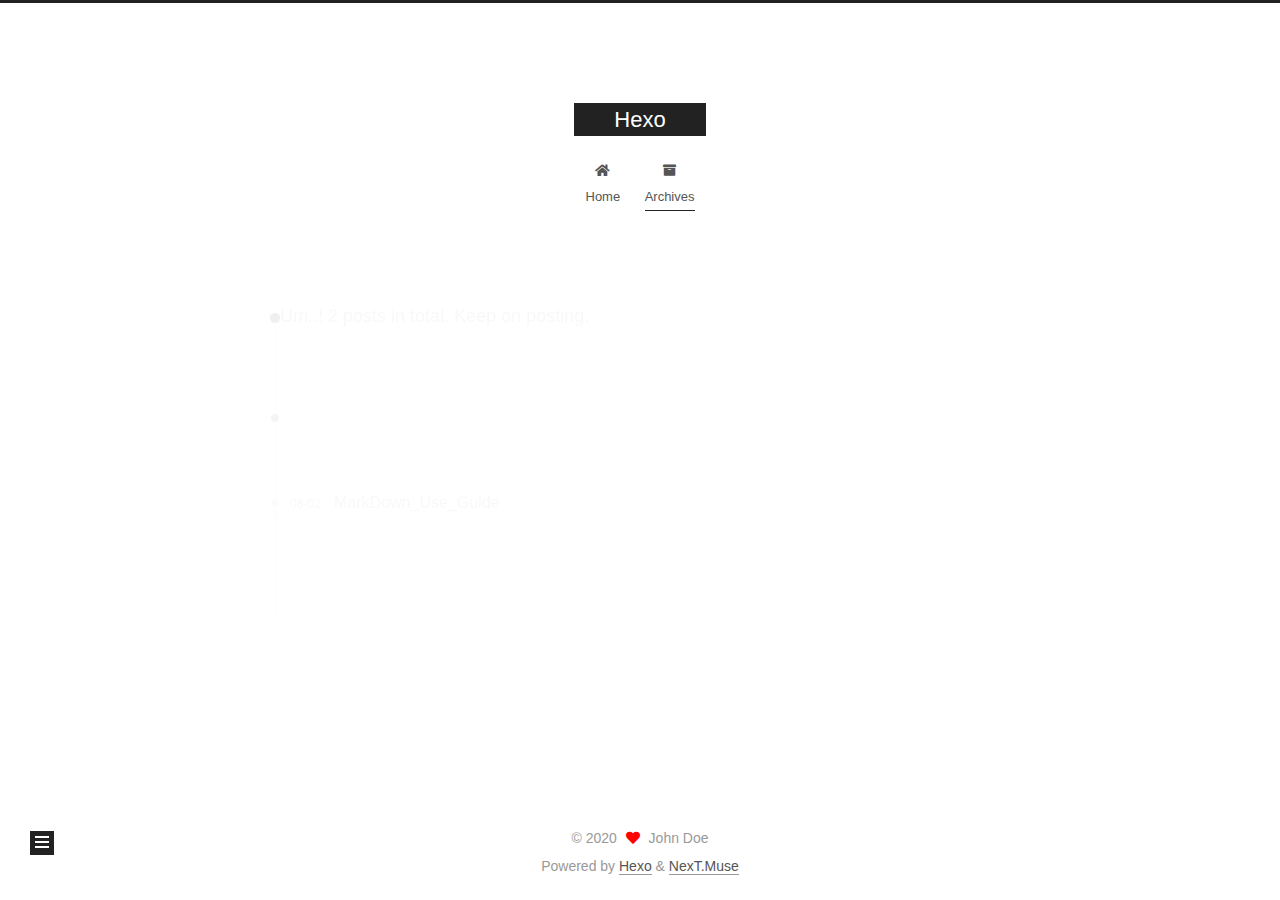
==== archives/index.html @ ac377f51 "Site updated: 2020-08-02 17:16:58" ====
<!DOCTYPE html>
<html lang="en">
<head>
  <meta charset="UTF-8">
<meta name="viewport" content="width=device-width, initial-scale=1, maximum-scale=2">
<meta name="theme-color" content="#222">
<meta name="generator" content="Hexo 4.2.1">
  <link rel="apple-touch-icon" sizes="180x180" href="/images/apple-touch-icon-next.png">
  <link rel="icon" type="image/png" sizes="32x32" href="/images/favicon-32x32-next.png">
  <link rel="icon" type="image/png" sizes="16x16" href="/images/favicon-16x16-next.png">
  <link rel="mask-icon" href="/images/logo.svg" color="#222">

<link rel="stylesheet" href="/css/main.css">


<link rel="stylesheet" href="/lib/font-awesome/css/all.min.css">

<script id="hexo-configurations">
    var NexT = window.NexT || {};
    var CONFIG = {"hostname":"yoursite.com","root":"/","scheme":"Muse","version":"7.8.0","exturl":false,"sidebar":{"position":"left","display":"post","padding":18,"offset":12,"onmobile":false},"copycode":{"enable":false,"show_result":false,"style":null},"back2top":{"enable":true,"sidebar":false,"scrollpercent":false},"bookmark":{"enable":false,"color":"#222","save":"auto"},"fancybox":false,"mediumzoom":false,"lazyload":false,"pangu":false,"comments":{"style":"tabs","active":null,"storage":true,"lazyload":false,"nav":null},"algolia":{"hits":{"per_page":10},"labels":{"input_placeholder":"Search for Posts","hits_empty":"We didn't find any results for the search: ${query}","hits_stats":"${hits} results found in ${time} ms"}},"localsearch":{"enable":false,"trigger":"auto","top_n_per_article":1,"unescape":false,"preload":false},"motion":{"enable":true,"async":false,"transition":{"post_block":"fadeIn","post_header":"slideDownIn","post_body":"slideDownIn","coll_header":"slideLeftIn","sidebar":"slideUpIn"}}};
  </script>

  <meta property="og:type" content="website">
<meta property="og:title" content="Hexo">
<meta property="og:url" content="http://yoursite.com/archives/index.html">
<meta property="og:site_name" content="Hexo">
<meta property="og:locale" content="en_US">
<meta property="article:author" content="John Doe">
<meta name="twitter:card" content="summary">

<link rel="canonical" href="http://yoursite.com/archives/">


<script id="page-configurations">
  // https://hexo.io/docs/variables.html
  CONFIG.page = {
    sidebar: "",
    isHome : false,
    isPost : false,
    lang   : 'en'
  };
</script>

  <title>Archive | Hexo</title>
  






  <noscript>
  <style>
  .use-motion .brand,
  .use-motion .menu-item,
  .sidebar-inner,
  .use-motion .post-block,
  .use-motion .pagination,
  .use-motion .comments,
  .use-motion .post-header,
  .use-motion .post-body,
  .use-motion .collection-header { opacity: initial; }

  .use-motion .site-title,
  .use-motion .site-subtitle {
    opacity: initial;
    top: initial;
  }

  .use-motion .logo-line-before i { left: initial; }
  .use-motion .logo-line-after i { right: initial; }
  </style>
</noscript>

</head>

<body itemscope itemtype="http://schema.org/WebPage">
  <div class="container use-motion">
    <div class="headband"></div>

    <header class="header" itemscope itemtype="http://schema.org/WPHeader">
      <div class="header-inner"><div class="site-brand-container">
  <div class="site-nav-toggle">
    <div class="toggle" aria-label="Toggle navigation bar">
      <span class="toggle-line toggle-line-first"></span>
      <span class="toggle-line toggle-line-middle"></span>
      <span class="toggle-line toggle-line-last"></span>
    </div>
  </div>

  <div class="site-meta">

    <a href="/" class="brand" rel="start">
      <span class="logo-line-before"><i></i></span>
      <h1 class="site-title">Hexo</h1>
      <span class="logo-line-after"><i></i></span>
    </a>
  </div>

  <div class="site-nav-right">
    <div class="toggle popup-trigger">
    </div>
  </div>
</div>




<nav class="site-nav">
  <ul id="menu" class="main-menu menu">
        <li class="menu-item menu-item-home">

    <a href="/" rel="section"><i class="fa fa-home fa-fw"></i>Home</a>

  </li>
        <li class="menu-item menu-item-archives">

    <a href="/archives/" rel="section"><i class="fa fa-archive fa-fw"></i>Archives</a>

  </li>
  </ul>
</nav>




</div>
    </header>

    
  <div class="back-to-top">
    <i class="fa fa-arrow-up"></i>
    <span>0%</span>
  </div>


    <main class="main">
      <div class="main-inner">
        <div class="content-wrap">
          

          <div class="content archive">
            

  
  
  
  <div class="post-block">
    <div class="posts-collapse">
      <div class="collection-title">
        <span class="collection-header">Um..! 2 posts in total. Keep on posting.</span>
      </div>

      
    <div class="collection-year">
      <span class="collection-header">2020</span>
    </div>

  <article itemscope itemtype="http://schema.org/Article">
    <header class="post-header">

      <div class="post-meta">
        <time itemprop="dateCreated"
              datetime="2020-08-02T16:15:28+08:00"
              content="2020-08-02">
          08-02
        </time>
      </div>

      <div class="post-title">
          <a class="post-title-link" href="/2020/08/02/MarkDown-Use-Guide/" itemprop="url">
            <span itemprop="name">MarkDown_Use_Guide</span>
          </a>
      </div>

    </header>
  </article>

  <article itemscope itemtype="http://schema.org/Article">
    <header class="post-header">

      <div class="post-meta">
        <time itemprop="dateCreated"
              datetime="2020-07-15T20:16:47+08:00"
              content="2020-07-15">
          07-15
        </time>
      </div>

      <div class="post-title">
          <a class="post-title-link" href="/2020/07/15/hello-world/" itemprop="url">
            <span itemprop="name">Hello World</span>
          </a>
      </div>

    </header>
  </article>


    </div>
  </div>
  
  
  

  



          </div>
          

<script>
  window.addEventListener('tabs:register', () => {
    let { activeClass } = CONFIG.comments;
    if (CONFIG.comments.storage) {
      activeClass = localStorage.getItem('comments_active') || activeClass;
    }
    if (activeClass) {
      let activeTab = document.querySelector(`a[href="#comment-${activeClass}"]`);
      if (activeTab) {
        activeTab.click();
      }
    }
  });
  if (CONFIG.comments.storage) {
    window.addEventListener('tabs:click', event => {
      if (!event.target.matches('.tabs-comment .tab-content .tab-pane')) return;
      let commentClass = event.target.classList[1];
      localStorage.setItem('comments_active', commentClass);
    });
  }
</script>

        </div>
          
  
  <div class="toggle sidebar-toggle">
    <span class="toggle-line toggle-line-first"></span>
    <span class="toggle-line toggle-line-middle"></span>
    <span class="toggle-line toggle-line-last"></span>
  </div>

  <aside class="sidebar">
    <div class="sidebar-inner">

      <ul class="sidebar-nav motion-element">
        <li class="sidebar-nav-toc">
          Table of Contents
        </li>
        <li class="sidebar-nav-overview">
          Overview
        </li>
      </ul>

      <!--noindex-->
      <div class="post-toc-wrap sidebar-panel">
      </div>
      <!--/noindex-->

      <div class="site-overview-wrap sidebar-panel">
        <div class="site-author motion-element" itemprop="author" itemscope itemtype="http://schema.org/Person">
  <p class="site-author-name" itemprop="name">John Doe</p>
  <div class="site-description" itemprop="description"></div>
</div>
<div class="site-state-wrap motion-element">
  <nav class="site-state">
      <div class="site-state-item site-state-posts">
          <a href="/archives/">
        
          <span class="site-state-item-count">2</span>
          <span class="site-state-item-name">posts</span>
        </a>
      </div>
  </nav>
</div>



      </div>

    </div>
  </aside>
  <div id="sidebar-dimmer"></div>


      </div>
    </main>

    <footer class="footer">
      <div class="footer-inner">
        

        

<div class="copyright">
  
  &copy; 
  <span itemprop="copyrightYear">2020</span>
  <span class="with-love">
    <i class="fa fa-heart"></i>
  </span>
  <span class="author" itemprop="copyrightHolder">John Doe</span>
</div>
  <div class="powered-by">Powered by <a href="https://hexo.io/" class="theme-link" rel="noopener" target="_blank">Hexo</a> & <a href="https://muse.theme-next.org/" class="theme-link" rel="noopener" target="_blank">NexT.Muse</a>
  </div>

        








      </div>
    </footer>
  </div>

  
  <script src="/lib/anime.min.js"></script>
  <script src="/lib/velocity/velocity.min.js"></script>
  <script src="/lib/velocity/velocity.ui.min.js"></script>

<script src="/js/utils.js"></script>

<script src="/js/motion.js"></script>


<script src="/js/schemes/muse.js"></script>


<script src="/js/next-boot.js"></script>




  















  

  

</body>
</html>
---- css/main.css ----
:root {
  --body-bg-color: #fff;
  --content-bg-color: #fff;
  --card-bg-color: #f5f5f5;
  --text-color: #555;
  --blockquote-color: #666;
  --link-color: #555;
  --link-hover-color: #222;
  --brand-color: #fff;
  --brand-hover-color: #fff;
  --table-row-odd-bg-color: #f9f9f9;
  --table-row-hover-bg-color: #f5f5f5;
  --menu-item-bg-color: #f5f5f5;
  --btn-default-bg: #222;
  --btn-default-color: #fff;
  --btn-default-border-color: #222;
  --btn-default-hover-bg: #fff;
  --btn-default-hover-color: #222;
  --btn-default-hover-border-color: #222;
}
html {
  line-height: 1.15; /* 1 */
  -webkit-text-size-adjust: 100%; /* 2 */
}
body {
  margin: 0;
}
main {
  display: block;
}
h1 {
  font-size: 2em;
  margin: 0.67em 0;
}
hr {
  box-sizing: content-box; /* 1 */
  height: 0; /* 1 */
  overflow: visible; /* 2 */
}
pre {
  font-family: monospace, monospace; /* 1 */
  font-size: 1em; /* 2 */
}
a {
  background: transparent;
}
abbr[title] {
  border-bottom: none; /* 1 */
  text-decoration: underline; /* 2 */
  text-decoration: underline dotted; /* 2 */
}
b,
strong {
  font-weight: bolder;
}
code,
kbd,
samp {
  font-family: monospace, monospace; /* 1 */
  font-size: 1em; /* 2 */
}
small {
  font-size: 80%;
}
sub,
sup {
  font-size: 75%;
  line-height: 0;
  position: relative;
  vertical-align: baseline;
}
sub {
  bottom: -0.25em;
}
sup {
  top: -0.5em;
}
img {
  border-style: none;
}
button,
input,
optgroup,
select,
textarea {
  font-family: inherit; /* 1 */
  font-size: 100%; /* 1 */
  line-height: 1.15; /* 1 */
  margin: 0; /* 2 */
}
button,
input {
/* 1 */
  overflow: visible;
}
button,
select {
/* 1 */
  text-transform: none;
}
button,
[type='button'],
[type='reset'],
[type='submit'] {
  -webkit-appearance: button;
}
button::-moz-focus-inner,
[type='button']::-moz-focus-inner,
[type='reset']::-moz-focus-inner,
[type='submit']::-moz-focus-inner {
  border-style: none;
  padding: 0;
}
button:-moz-focusring,
[type='button']:-moz-focusring,
[type='reset']:-moz-focusring,
[type='submit']:-moz-focusring {
  outline: 1px dotted ButtonText;
}
fieldset {
  padding: 0.35em 0.75em 0.625em;
}
legend {
  box-sizing: border-box; /* 1 */
  color: inherit; /* 2 */
  display: table; /* 1 */
  max-width: 100%; /* 1 */
  padding: 0; /* 3 */
  white-space: normal; /* 1 */
}
progress {
  vertical-align: baseline;
}
textarea {
  overflow: auto;
}
[type='checkbox'],
[type='radio'] {
  box-sizing: border-box; /* 1 */
  padding: 0; /* 2 */
}
[type='number']::-webkit-inner-spin-button,
[type='number']::-webkit-outer-spin-button {
  height: auto;
}
[type='search'] {
  outline-offset: -2px; /* 2 */
  -webkit-appearance: textfield; /* 1 */
}
[type='search']::-webkit-search-decoration {
  -webkit-appearance: none;
}
::-webkit-file-upload-button {
  font: inherit; /* 2 */
  -webkit-appearance: button; /* 1 */
}
details {
  display: block;
}
summary {
  display: list-item;
}
template {
  display: none;
}
[hidden] {
  display: none;
}
::selection {
  background: #262a30;
  color: #eee;
}
html,
body {
  height: 100%;
}
body {
  background: var(--body-bg-color);
  color: var(--text-color);
  font-family: 'Lato', "PingFang SC", "Microsoft YaHei", sans-serif;
  font-size: 1em;
  line-height: 2;
}
@media (max-width: 991px) {
  body {
    padding-left: 0 !important;
    padding-right: 0 !important;
  }
}
h1,
h2,
h3,
h4,
h5,
h6 {
  font-family: 'Lato', "PingFang SC", "Microsoft YaHei", sans-serif;
  font-weight: bold;
  line-height: 1.5;
  margin: 20px 0 15px;
}
h1 {
  font-size: 1.5em;
}
h2 {
  font-size: 1.375em;
}
h3 {
  font-size: 1.25em;
}
h4 {
  font-size: 1.125em;
}
h5 {
  font-size: 1em;
}
h6 {
  font-size: 0.875em;
}
p {
  margin: 0 0 20px 0;
}
a,
span.exturl {
  border-bottom: 1px solid #999;
  color: var(--link-color);
  outline: 0;
  text-decoration: none;
  overflow-wrap: break-word;
  word-wrap: break-word;
  cursor: pointer;
}
a:hover,
span.exturl:hover {
  border-bottom-color: var(--link-hover-color);
  color: var(--link-hover-color);
}
iframe,
img,
video {
  display: block;
  margin-left: auto;
  margin-right: auto;
  max-width: 100%;
}
hr {
  background-image: repeating-linear-gradient(-45deg, #ddd, #ddd 4px, transparent 4px, transparent 8px);
  border: 0;
  height: 3px;
  margin: 40px 0;
}
blockquote {
  border-left: 4px solid #ddd;
  color: var(--blockquote-color);
  margin: 0;
  padding: 0 15px;
}
blockquote cite::before {
  content: '-';
  padding: 0 5px;
}
dt {
  font-weight: bold;
}
dd {
  margin: 0;
  padding: 0;
}
kbd {
  background-color: #f5f5f5;
  background-image: linear-gradient(#eee, #fff, #eee);
  border: 1px solid #ccc;
  border-radius: 0.2em;
  box-shadow: 0.1em 0.1em 0.2em rgba(0,0,0,0.1);
  color: #555;
  font-family: inherit;
  padding: 0.1em 0.3em;
  white-space: nowrap;
}
.table-container {
  overflow: auto;
}
table {
  border-collapse: collapse;
  border-spacing: 0;
  font-size: 0.875em;
  margin: 0 0 20px 0;
  width: 100%;
}
tbody tr:nth-of-type(odd) {
  background: var(--table-row-odd-bg-color);
}
tbody tr:hover {
  background: var(--table-row-hover-bg-color);
}
caption,
th,
td {
  font-weight: normal;
  padding: 8px;
  vertical-align: middle;
}
th,
td {
  border: 1px solid #ddd;
  border-bottom: 3px solid #ddd;
}
th {
  font-weight: 700;
  padding-bottom: 10px;
}
td {
  border-bottom-width: 1px;
}
.btn {
  background: var(--btn-default-bg);
  border: 2px solid var(--btn-default-border-color);
  border-radius: 0;
  color: var(--btn-default-color);
  display: inline-block;
  font-size: 0.875em;
  line-height: 2;
  padding: 0 20px;
  text-decoration: none;
  transition-property: background-color;
  transition-delay: 0s;
  transition-duration: 0.2s;
  transition-timing-function: ease-in-out;
}
.btn:hover {
  background: var(--btn-default-hover-bg);
  border-color: var(--btn-default-hover-border-color);
  color: var(--btn-default-hover-color);
}
.btn + .btn {
  margin: 0 0 8px 8px;
}
.btn .fa-fw {
  text-align: left;
  width: 1.285714285714286em;
}
.toggle {
  line-height: 0;
}
.toggle .toggle-line {
  background: #fff;
  display: inline-block;
  height: 2px;
  left: 0;
  position: relative;
  top: 0;
  transition: all 0.4s;
  vertical-align: top;
  width: 100%;
}
.toggle .toggle-line:not(:first-child) {
  margin-top: 3px;
}
.toggle.toggle-arrow .toggle-line-first {
  left: 50%;
  top: 2px;
  transform: rotate(45deg);
  width: 50%;
}
.toggle.toggle-arrow .toggle-line-middle {
  left: 2px;
  width: 90%;
}
.toggle.toggle-arrow .toggle-line-last {
  left: 50%;
  top: -2px;
  transform: rotate(-45deg);
  width: 50%;
}
.toggle.toggle-close .toggle-line-first {
  transform: rotate(-45deg);
  top: 5px;
}
.toggle.toggle-close .toggle-line-middle {
  opacity: 0;
}
.toggle.toggle-close .toggle-line-last {
  transform: rotate(45deg);
  top: -5px;
}
.highlight,
pre {
  background: #f7f7f7;
  color: #4d4d4c;
  line-height: 1.6;
  margin: 0 auto 20px;
}
pre,
code {
  font-family: consolas, Menlo, monospace, "PingFang SC", "Microsoft YaHei";
}
code {
  background: #eee;
  border-radius: 3px;
  color: #555;
  padding: 2px 4px;
  overflow-wrap: break-word;
  word-wrap: break-word;
}
.highlight *::selection {
  background: #d6d6d6;
}
.highlight pre {
  border: 0;
  margin: 0;
  padding: 10px 0;
}
.highlight table {
  border: 0;
  margin: 0;
  width: auto;
}
.highlight td {
  border: 0;
  padding: 0;
}
.highlight figcaption {
  background: #eff2f3;
  color: #4d4d4c;
  display: flex;
  font-size: 0.875em;
  justify-content: space-between;
  line-height: 1.2;
  padding: 0.5em;
}
.highlight figcaption a {
  color: #4d4d4c;
}
.highlight figcaption a:hover {
  border-bottom-color: #4d4d4c;
}
.highlight .gutter {
  -moz-user-select: none;
  -ms-user-select: none;
  -webkit-user-select: none;
  user-select: none;
}
.highlight .gutter pre {
  background: #eff2f3;
  color: #869194;
  padding-left: 10px;
  padding-right: 10px;
  text-align: right;
}
.highlight .code pre {
  background: #f7f7f7;
  padding-left: 10px;
  width: 100%;
}
.gist table {
  width: auto;
}
.gist table td {
  border: 0;
}
pre {
  overflow: auto;
  padding: 10px;
}
pre code {
  background: none;
  color: #4d4d4c;
  font-size: 0.875em;
  padding: 0;
  text-shadow: none;
}
pre .deletion {
  background: #fdd;
}
pre .addition {
  background: #dfd;
}
pre .meta {
  color: #eab700;
  -moz-user-select: none;
  -ms-user-select: none;
  -webkit-user-select: none;
  user-select: none;
}
pre .comment {
  color: #8e908c;
}
pre .variable,
pre .attribute,
pre .tag,
pre .name,
pre .regexp,
pre .ruby .constant,
pre .xml .tag .title,
pre .xml .pi,
pre .xml .doctype,
pre .html .doctype,
pre .css .id,
pre .css .class,
pre .css .pseudo {
  color: #c82829;
}
pre .number,
pre .preprocessor,
pre .built_in,
pre .builtin-name,
pre .literal,
pre .params,
pre .constant,
pre .command {
  color: #f5871f;
}
pre .ruby .class .title,
pre .css .rules .attribute,
pre .string,
pre .symbol,
pre .value,
pre .inheritance,
pre .header,
pre .ruby .symbol,
pre .xml .cdata,
pre .special,
pre .formula {
  color: #718c00;
}
pre .title,
pre .css .hexcolor {
  color: #3e999f;
}
pre .function,
pre .python .decorator,
pre .python .title,
pre .ruby .function .title,
pre .ruby .title .keyword,
pre .perl .sub,
pre .javascript .title,
pre .coffeescript .title {
  color: #4271ae;
}
pre .keyword,
pre .javascript .function {
  color: #8959a8;
}
.blockquote-center {
  border-left: none;
  margin: 40px 0;
  padding: 0;
  position: relative;
  text-align: center;
}
.blockquote-center .fa {
  display: block;
  opacity: 0.6;
  position: absolute;
  width: 100%;
}
.blockquote-center .fa-quote-left {
  border-top: 1px solid #ccc;
  text-align: left;
  top: -20px;
}
.blockquote-center .fa-quote-right {
  border-bottom: 1px solid #ccc;
  text-align: right;
  bottom: -20px;
}
.blockquote-center p,
.blockquote-center div {
  text-align: center;
}
.post-body .group-picture img {
  margin: 0 auto;
  padding: 0 3px;
}
.group-picture-row {
  margin-bottom: 6px;
  overflow: hidden;
}
.group-picture-column {
  float: left;
  margin-bottom: 10px;
}
.post-body .label {
  color: #555;
  display: inline;
  padding: 0 2px;
}
.post-body .label.default {
  background: #f0f0f0;
}
.post-body .label.primary {
  background: #efe6f7;
}
.post-body .label.info {
  background: #e5f2f8;
}
.post-body .label.success {
  background: #e7f4e9;
}
.post-body .label.warning {
  background: #fcf6e1;
}
.post-body .label.danger {
  background: #fae8eb;
}
.post-body .tabs {
  margin-bottom: 20px;
}
.post-body .tabs,
.tabs-comment {
  display: block;
  padding-top: 10px;
  position: relative;
}
.post-body .tabs ul.nav-tabs,
.tabs-comment ul.nav-tabs {
  display: flex;
  flex-wrap: wrap;
  margin: 0;
  margin-bottom: -1px;
  padding: 0;
}
@media (max-width: 413px) {
  .post-body .tabs ul.nav-tabs,
  .tabs-comment ul.nav-tabs {
    display: block;
    margin-bottom: 5px;
  }
}
.post-body .tabs ul.nav-tabs li.tab,
.tabs-comment ul.nav-tabs li.tab {
  border-bottom: 1px solid #ddd;
  border-left: 1px solid transparent;
  border-right: 1px solid transparent;
  border-top: 3px solid transparent;
  flex-grow: 1;
  list-style-type: none;
  border-radius: 0 0 0 0;
}
@media (max-width: 413px) {
  .post-body .tabs ul.nav-tabs li.tab,
  .tabs-comment ul.nav-tabs li.tab {
    border-bottom: 1px solid transparent;
    border-left: 3px solid transparent;
    border-right: 1px solid transparent;
    border-top: 1px solid transparent;
  }
}
@media (max-width: 413px) {
  .post-body .tabs ul.nav-tabs li.tab,
  .tabs-comment ul.nav-tabs li.tab {
    border-radius: 0;
  }
}
.post-body .tabs ul.nav-tabs li.tab a,
.tabs-comment ul.nav-tabs li.tab a {
  border-bottom: initial;
  display: block;
  line-height: 1.8;
  outline: 0;
  padding: 0.25em 0.75em;
  text-align: center;
  transition-delay: 0s;
  transition-duration: 0.2s;
  transition-timing-function: ease-out;
}
.post-body .tabs ul.nav-tabs li.tab a i,
.tabs-comment ul.nav-tabs li.tab a i {
  width: 1.285714285714286em;
}
.post-body .tabs ul.nav-tabs li.tab.active,
.tabs-comment ul.nav-tabs li.tab.active {
  border-bottom: 1px solid transparent;
  border-left: 1px solid #ddd;
  border-right: 1px solid #ddd;
  border-top: 3px solid #fc6423;
}
@media (max-width: 413px) {
  .post-body .tabs ul.nav-tabs li.tab.active,
  .tabs-comment ul.nav-tabs li.tab.active {
    border-bottom: 1px solid #ddd;
    border-left: 3px solid #fc6423;
    border-right: 1px solid #ddd;
    border-top: 1px solid #ddd;
  }
}
.post-body .tabs ul.nav-tabs li.tab.active a,
.tabs-comment ul.nav-tabs li.tab.active a {
  color: var(--link-color);
  cursor: default;
}
.post-body .tabs .tab-content .tab-pane,
.tabs-comment .tab-content .tab-pane {
  border: 1px solid #ddd;
  border-top: 0;
  padding: 20px 20px 0 20px;
  border-radius: 0;
}
.post-body .tabs .tab-content .tab-pane:not(.active),
.tabs-comment .tab-content .tab-pane:not(.active) {
  display: none;
}
.post-body .tabs .tab-content .tab-pane.active,
.tabs-comment .tab-content .tab-pane.active {
  display: block;
}
.post-body .tabs .tab-content .tab-pane.active:nth-of-type(1),
.tabs-comment .tab-content .tab-pane.active:nth-of-type(1) {
  border-radius: 0 0 0 0;
}
@media (max-width: 413px) {
  .post-body .tabs .tab-content .tab-pane.active:nth-of-type(1),
  .tabs-comment .tab-content .tab-pane.active:nth-of-type(1) {
    border-radius: 0;
  }
}
.post-body .note {
  border-radius: 3px;
  margin-bottom: 20px;
  padding: 1em;
  position: relative;
  border: 1px solid #eee;
  border-left-width: 5px;
}
.post-body .note h2,
.post-body .note h3,
.post-body .note h4,
.post-body .note h5,
.post-body .note h6 {
  margin-top: 0;
  border-bottom: initial;
  margin-bottom: 0;
  padding-top: 0;
}
.post-body .note p:first-child,
.post-body .note ul:first-child,
.post-body .note ol:first-child,
.post-body .note table:first-child,
.post-body .note pre:first-child,
.post-body .note blockquote:first-child,
.post-body .note img:first-child {
  margin-top: 0;
}
.post-body .note p:last-child,
.post-body .note ul:last-child,
.post-body .note ol:last-child,
.post-body .note table:last-child,
.post-body .note pre:last-child,
.post-body .note blockquote:last-child,
.post-body .note img:last-child {
  margin-bottom: 0;
}
.post-body .note.default {
  border-left-color: #777;
}
.post-body .note.default h2,
.post-body .note.default h3,
.post-body .note.default h4,
.post-body .note.default h5,
.post-body .note.default h6 {
  color: #777;
}
.post-body .note.primary {
  border-left-color: #6f42c1;
}
.post-body .note.primary h2,
.post-body .note.primary h3,
.post-body .note.primary h4,
.post-body .note.primary h5,
.post-body .note.primary h6 {
  color: #6f42c1;
}
.post-body .note.info {
  border-left-color: #428bca;
}
.post-body .note.info h2,
.post-body .note.info h3,
.post-body .note.info h4,
.post-body .note.info h5,
.post-body .note.info h6 {
  color: #428bca;
}
.post-body .note.success {
  border-left-color: #5cb85c;
}
.post-body .note.success h2,
.post-body .note.success h3,
.post-body .note.success h4,
.post-body .note.success h5,
.post-body .note.success h6 {
  color: #5cb85c;
}
.post-body .note.warning {
  border-left-color: #f0ad4e;
}
.post-body .note.warning h2,
.post-body .note.warning h3,
.post-body .note.warning h4,
.post-body .note.warning h5,
.post-body .note.warning h6 {
  color: #f0ad4e;
}
.post-body .note.danger {
  border-left-color: #d9534f;
}
.post-body .note.danger h2,
.post-body .note.danger h3,
.post-body .note.danger h4,
.post-body .note.danger h5,
.post-body .note.danger h6 {
  color: #d9534f;
}
.pagination .prev,
.pagination .next,
.pagination .page-number,
.pagination .space {
  display: inline-block;
  margin: 0 10px;
  padding: 0 11px;
  position: relative;
  top: -1px;
}
@media (max-width: 767px) {
  .pagination .prev,
  .pagination .next,
  .pagination .page-number,
  .pagination .space {
    margin: 0 5px;
  }
}
.pagination {
  border-top: 1px solid #eee;
  margin: 120px 0 0;
  text-align: center;
}
.pagination .prev,
.pagination .next,
.pagination .page-number {
  border-bottom: 0;
  border-top: 1px solid #eee;
  transition-property: border-color;
  transition-delay: 0s;
  transition-duration: 0.2s;
  transition-timing-function: ease-in-out;
}
.pagination .prev:hover,
.pagination .next:hover,
.pagination .page-number:hover {
  border-top-color: #222;
}
.pagination .space {
  margin: 0;
  padding: 0;
}
.pagination .prev {
  margin-left: 0;
}
.pagination .next {
  margin-right: 0;
}
.pagination .page-number.current {
  background: #ccc;
  border-top-color: #ccc;
  color: #fff;
}
@media (max-width: 767px) {
  .pagination {
    border-top: none;
  }
  .pagination .prev,
  .pagination .next,
  .pagination .page-number {
    border-bottom: 1px solid #eee;
    border-top: 0;
    margin-bottom: 10px;
    padding: 0 10px;
  }
  .pagination .prev:hover,
  .pagination .next:hover,
  .pagination .page-number:hover {
    border-bottom-color: #222;
  }
}
.comments {
  margin-top: 60px;
  overflow: hidden;
}
.comment-button-group {
  display: flex;
  flex-wrap: wrap-reverse;
  justify-content: center;
  margin: 1em 0;
}
.comment-button-group .comment-button {
  margin: 0.1em 0.2em;
}
.comment-button-group .comment-button.active {
  background: var(--btn-default-hover-bg);
  border-color: var(--btn-default-hover-border-color);
  color: var(--btn-default-hover-color);
}
.comment-position {
  display: none;
}
.comment-position.active {
  display: block;
}
.tabs-comment {
  background: var(--content-bg-color);
  margin-top: 4em;
  padding-top: 0;
}
.tabs-comment .comments {
  border: 0;
  box-shadow: none;
  margin-top: 0;
  padding-top: 0;
}
.container {
  min-height: 100%;
  position: relative;
}
.main-inner {
  margin: 0 auto;
  width: 700px;
}
@media (min-width: 1200px) {
  .main-inner {
    width: 800px;
  }
}
@media (min-width: 1600px) {
  .main-inner {
    width: 900px;
  }
}
@media (max-width: 767px) {
  .content-wrap {
    padding: 0 20px;
  }
}
.header {
  background: transparent;
}
.header-inner {
  margin: 0 auto;
  width: 700px;
}
@media (min-width: 1200px) {
  .header-inner {
    width: 800px;
  }
}
@media (min-width: 1600px) {
  .header-inner {
    width: 900px;
  }
}
.site-brand-container {
  display: flex;
  flex-shrink: 0;
  padding: 0 10px;
}
.headband {
  background: #222;
  height: 3px;
}
.site-meta {
  flex-grow: 1;
  text-align: center;
}
@media (max-width: 767px) {
  .site-meta {
    text-align: center;
  }
}
.brand {
  border-bottom: none;
  color: var(--brand-color);
  display: inline-block;
  line-height: 1.375em;
  padding: 0 40px;
  position: relative;
}
.brand:hover {
  color: var(--brand-hover-color);
}
.site-title {
  font-family: 'Lato', "PingFang SC", "Microsoft YaHei", sans-serif;
  font-size: 1.375em;
  font-weight: normal;
  margin: 0;
}
.site-subtitle {
  color: #999;
  font-size: 0.8125em;
  margin: 10px 0;
}
.use-motion .brand {
  opacity: 0;
}
.use-motion .site-title,
.use-motion .site-subtitle,
.use-motion .custom-logo-image {
  opacity: 0;
  position: relative;
  top: -10px;
}
.site-nav-toggle,
.site-nav-right {
  display: none;
}
@media (max-width: 767px) {
  .site-nav-toggle,
  .site-nav-right {
    display: flex;
    flex-direction: column;
    justify-content: center;
  }
}
.site-nav-toggle .toggle,
.site-nav-right .toggle {
  color: var(--text-color);
  padding: 10px;
  width: 22px;
}
.site-nav-toggle .toggle .toggle-line,
.site-nav-right .toggle .toggle-line {
  background: var(--text-color);
  border-radius: 1px;
}
.site-nav {
  display: block;
}
@media (max-width: 767px) {
  .site-nav {
    clear: both;
    display: none;
  }
}
.site-nav.site-nav-on {
  display: block;
}
.menu {
  margin-top: 20px;
  padding-left: 0;
  text-align: center;
}
.menu-item {
  display: inline-block;
  list-style: none;
  margin: 0 10px;
}
@media (max-width: 767px) {
  .menu-item {
    display: block;
    margin-top: 10px;
  }
  .menu-item.menu-item-search {
    display: none;
  }
}
.menu-item a,
.menu-item span.exturl {
  border-bottom: 0;
  display: block;
  font-size: 0.8125em;
  transition-property: border-color;
  transition-delay: 0s;
  transition-duration: 0.2s;
  transition-timing-function: ease-in-out;
}
@media (hover: none) {
  .menu-item a:hover,
  .menu-item span.exturl:hover {
    border-bottom-color: transparent !important;
  }
}
.menu-item .fa,
.menu-item .fab,
.menu-item .far,
.menu-item .fas {
  margin-right: 8px;
}
.menu-item .badge {
  display: inline-block;
  font-weight: bold;
  line-height: 1;
  margin-left: 0.35em;
  margin-top: 0.35em;
  text-align: center;
  white-space: nowrap;
}
@media (max-width: 767px) {
  .menu-item .badge {
    float: right;
    margin-left: 0;
  }
}
.menu-item-active a,
.menu .menu-item a:hover,
.menu .menu-item span.exturl:hover {
  background: var(--menu-item-bg-color);
}
.use-motion .menu-item {
  opacity: 0;
}
.sidebar {
  background: #222;
  bottom: 0;
  box-shadow: inset 0 2px 6px #000;
  position: fixed;
  top: 0;
}
@media (max-width: 991px) {
  .sidebar {
    display: none;
  }
}
.sidebar-inner {
  color: #999;
  padding: 18px 10px;
  text-align: center;
}
.cc-license {
  margin-top: 10px;
  text-align: center;
}
.cc-license .cc-opacity {
  border-bottom: none;
  opacity: 0.7;
}
.cc-license .cc-opacity:hover {
  opacity: 0.9;
}
.cc-license img {
  display: inline-block;
}
.site-author-image {
  border: 2px solid #333;
  display: block;
  margin: 0 auto;
  max-width: 96px;
  padding: 2px;
}
.site-author-name {
  color: #f5f5f5;
  font-weight: normal;
  margin: 5px 0 0;
  text-align: center;
}
.site-description {
  color: #999;
  font-size: 1em;
  margin-top: 5px;
  text-align: center;
}
.links-of-author {
  margin-top: 15px;
}
.links-of-author a,
.links-of-author span.exturl {
  border-bottom-color: #555;
  display: inline-block;
  font-size: 0.8125em;
  margin-bottom: 10px;
  margin-right: 10px;
  vertical-align: middle;
}
.links-of-author a::before,
.links-of-author span.exturl::before {
  background: #fff7d0;
  border-radius: 50%;
  content: ' ';
  display: inline-block;
  height: 4px;
  margin-right: 3px;
  vertical-align: middle;
  width: 4px;
}
.sidebar-button {
  margin-top: 15px;
}
.sidebar-button a {
  border: 1px solid #fc6423;
  border-radius: 4px;
  color: #fc6423;
  display: inline-block;
  padding: 0 15px;
}
.sidebar-button a .fa,
.sidebar-button a .fab,
.sidebar-button a .far,
.sidebar-button a .fas {
  margin-right: 5px;
}
.sidebar-button a:hover {
  background: #fc6423;
  border: 1px solid #fc6423;
  color: #fff;
}
.sidebar-button a:hover .fa,
.sidebar-button a:hover .fab,
.sidebar-button a:hover .far,
.sidebar-button a:hover .fas {
  color: #fff;
}
.links-of-blogroll {
  font-size: 0.8125em;
  margin-top: 10px;
}
.links-of-blogroll-title {
  font-size: 0.875em;
  font-weight: 600;
  margin-top: 0;
}
.links-of-blogroll-list {
  list-style: none;
  margin: 0;
  padding: 0;
}
#sidebar-dimmer {
  display: none;
}
@media (max-width: 767px) {
  #sidebar-dimmer {
    background: #000;
    display: block;
    height: 100%;
    left: 100%;
    opacity: 0;
    position: fixed;
    top: 0;
    width: 100%;
    z-index: 1100;
  }
  .sidebar-active + #sidebar-dimmer {
    opacity: 0.7;
    transform: translateX(-100%);
    transition: opacity 0.5s;
  }
}
.sidebar-nav {
  margin: 0;
  padding-bottom: 20px;
  padding-left: 0;
}
.sidebar-nav li {
  border-bottom: 1px solid transparent;
  color: #666;
  cursor: pointer;
  display: inline-block;
  font-size: 0.875em;
}
.sidebar-nav li.sidebar-nav-overview {
  margin-left: 10px;
}
.sidebar-nav li:hover {
  color: #f5f5f5;
}
.sidebar-nav .sidebar-nav-active {
  border-bottom-color: #87daff;
  color: #87daff;
}
.sidebar-nav .sidebar-nav-active:hover {
  color: #87daff;
}
.sidebar-panel {
  display: none;
  overflow-x: hidden;
  overflow-y: auto;
}
.sidebar-panel-active {
  display: block;
}
.sidebar-toggle {
  background: #222;
  bottom: 45px;
  cursor: pointer;
  height: 14px;
  left: 30px;
  padding: 5px;
  position: fixed;
  width: 14px;
  z-index: 1300;
}
@media (max-width: 991px) {
  .sidebar-toggle {
    left: 20px;
    opacity: 0.8;
    display: none;
  }
}
.sidebar-toggle:hover .toggle-line {
  background: #87daff;
}
.post-toc {
  font-size: 0.875em;
}
.post-toc ol {
  list-style: none;
  margin: 0;
  padding: 0 2px 5px 10px;
  text-align: left;
}
.post-toc ol > ol {
  padding-left: 0;
}
.post-toc ol a {
  transition-property: all;
  transition-delay: 0s;
  transition-duration: 0.2s;
  transition-timing-function: ease-in-out;
}
.post-toc .nav-item {
  line-height: 1.8;
  overflow: hidden;
  text-overflow: ellipsis;
  white-space: nowrap;
}
.post-toc .nav .nav-child {
  display: none;
}
.post-toc .nav .active > .nav-child {
  display: block;
}
.post-toc .nav .active-current > .nav-child {
  display: block;
}
.post-toc .nav .active-current > .nav-child > .nav-item {
  display: block;
}
.post-toc .nav .active > a {
  border-bottom-color: #87daff;
  color: #87daff;
}
.post-toc .nav .active-current > a {
  color: #87daff;
}
.post-toc .nav .active-current > a:hover {
  color: #87daff;
}
.site-state {
  display: flex;
  justify-content: center;
  line-height: 1.4;
  margin-top: 10px;
  overflow: hidden;
  text-align: center;
  white-space: nowrap;
}
.site-state-item {
  padding: 0 15px;
}
.site-state-item:not(:first-child) {
  border-left: 1px solid #333;
}
.site-state-item a {
  border-bottom: none;
}
.site-state-item-count {
  display: block;
  font-size: 1.25em;
  font-weight: 600;
  text-align: center;
}
.site-state-item-name {
  color: inherit;
  font-size: 0.875em;
}
.footer {
  color: #999;
  font-size: 0.875em;
  padding: 20px 0;
}
.footer.footer-fixed {
  bottom: 0;
  left: 0;
  position: absolute;
  right: 0;
}
.footer-inner {
  box-sizing: border-box;
  margin: 0 auto;
  text-align: center;
  width: 700px;
}
@media (min-width: 1200px) {
  .footer-inner {
    width: 800px;
  }
}
@media (min-width: 1600px) {
  .footer-inner {
    width: 900px;
  }
}
.languages {
  display: inline-block;
  font-size: 1.125em;
  position: relative;
}
.languages .lang-select-label span {
  margin: 0 0.5em;
}
.languages .lang-select {
  height: 100%;
  left: 0;
  opacity: 0;
  position: absolute;
  top: 0;
  width: 100%;
}
.with-love {
  color: #ff0000;
  display: inline-block;
  margin: 0 5px;
}
.powered-by,
.theme-info {
  display: inline-block;
}
@-moz-keyframes iconAnimate {
  0%, 100% {
    transform: scale(1);
  }
  10%, 30% {
    transform: scale(0.9);
  }
  20%, 40%, 60%, 80% {
    transform: scale(1.1);
  }
  50%, 70% {
    transform: scale(1.1);
  }
}
@-webkit-keyframes iconAnimate {
  0%, 100% {
    transform: scale(1);
  }
  10%, 30% {
    transform: scale(0.9);
  }
  20%, 40%, 60%, 80% {
    transform: scale(1.1);
  }
  50%, 70% {
    transform: scale(1.1);
  }
}
@-o-keyframes iconAnimate {
  0%, 100% {
    transform: scale(1);
  }
  10%, 30% {
    transform: scale(0.9);
  }
  20%, 40%, 60%, 80% {
    transform: scale(1.1);
  }
  50%, 70% {
    transform: scale(1.1);
  }
}
@keyframes iconAnimate {
  0%, 100% {
    transform: scale(1);
  }
  10%, 30% {
    transform: scale(0.9);
  }
  20%, 40%, 60%, 80% {
    transform: scale(1.1);
  }
  50%, 70% {
    transform: scale(1.1);
  }
}
.back-to-top {
  font-size: 12px;
  text-align: center;
  transition-delay: 0s;
  transition-duration: 0.2s;
  transition-timing-function: ease-in-out;
}
.back-to-top {
  background: #222;
  bottom: -100px;
  box-sizing: border-box;
  color: #fff;
  cursor: pointer;
  left: 30px;
  opacity: 1;
  padding: 0 6px;
  position: fixed;
  transition-property: bottom;
  z-index: 1300;
  width: 24px;
}
.back-to-top span {
  display: none;
}
.back-to-top:hover {
  color: #87daff;
}
.back-to-top.back-to-top-on {
  bottom: 19px;
}
@media (max-width: 991px) {
  .back-to-top {
    left: 20px;
    opacity: 0.8;
  }
}
.post-body {
  font-family: 'Lato', "PingFang SC", "Microsoft YaHei", sans-serif;
  overflow-wrap: break-word;
  word-wrap: break-word;
}
@media (min-width: 1200px) {
  .post-body {
    font-size: 1.125em;
  }
}
.post-body .exturl .fa {
  font-size: 0.875em;
  margin-left: 4px;
}
.post-body .image-caption,
.post-body .figure .caption {
  color: #999;
  font-size: 0.875em;
  font-weight: bold;
  line-height: 1;
  margin: -20px auto 15px;
  text-align: center;
}
.post-sticky-flag {
  display: inline-block;
  transform: rotate(30deg);
}
.post-button {
  margin-top: 40px;
  text-align: center;
}
.use-motion .post-block,
.use-motion .pagination,
.use-motion .comments {
  opacity: 0;
}
.use-motion .post-header {
  opacity: 0;
}
.use-motion .post-body {
  opacity: 0;
}
.use-motion .collection-header {
  opacity: 0;
}
.posts-collapse {
  margin-left: 35px;
  position: relative;
}
@media (max-width: 767px) {
  .posts-collapse {
    margin-left: 0px;
    margin-right: 0px;
  }
}
.posts-collapse .collection-title {
  font-size: 1.125em;
  position: relative;
}
.posts-collapse .collection-title::before {
  background: #999;
  border: 1px solid #fff;
  border-radius: 50%;
  content: ' ';
  height: 10px;
  left: 0;
  margin-left: -6px;
  margin-top: -4px;
  position: absolute;
  top: 50%;
  width: 10px;
}
.posts-collapse .collection-year {
  font-size: 1.5em;
  font-weight: bold;
  margin: 60px 0;
  position: relative;
}
.posts-collapse .collection-year::before {
  background: #bbb;
  border-radius: 50%;
  content: ' ';
  height: 8px;
  left: 0;
  margin-left: -4px;
  margin-top: -4px;
  position: absolute;
  top: 50%;
  width: 8px;
}
.posts-collapse .collection-header {
  display: block;
  margin: 0 0 0 20px;
}
.posts-collapse .collection-header small {
  color: #bbb;
  margin-left: 5px;
}
.posts-collapse .post-header {
  border-bottom: 1px dashed #ccc;
  margin: 30px 0;
  padding-left: 15px;
  position: relative;
  transition-property: border;
  transition-delay: 0s;
  transition-duration: 0.2s;
  transition-timing-function: ease-in-out;
}
.posts-collapse .post-header::before {
  background: #bbb;
  border: 1px solid #fff;
  border-radius: 50%;
  content: ' ';
  height: 6px;
  left: 0;
  margin-left: -4px;
  position: absolute;
  top: 0.75em;
  transition-property: background;
  width: 6px;
  transition-delay: 0s;
  transition-duration: 0.2s;
  transition-timing-function: ease-in-out;
}
.posts-collapse .post-header:hover {
  border-bottom-color: #666;
}
.posts-collapse .post-header:hover::before {
  background: #222;
}
.posts-collapse .post-meta {
  display: inline;
  font-size: 0.75em;
  margin-right: 10px;
}
.posts-collapse .post-title {
  display: inline;
}
.posts-collapse .post-title a,
.posts-collapse .post-title span.exturl {
  border-bottom: none;
  color: var(--link-color);
}
.posts-collapse .post-title .fa-external-link-alt {
  font-size: 0.875em;
  margin-left: 5px;
}
.posts-collapse::before {
  background: #f5f5f5;
  content: ' ';
  height: 100%;
  left: 0;
  margin-left: -2px;
  position: absolute;
  top: 1.25em;
  width: 4px;
}
.post-eof {
  background: #ccc;
  height: 1px;
  margin: 80px auto 60px;
  text-align: center;
  width: 8%;
}
.post-block:last-of-type .post-eof {
  display: none;
}
.content {
  padding-top: 40px;
}
@media (min-width: 992px) {
  .post-body {
    text-align: justify;
  }
}
@media (max-width: 991px) {
  .post-body {
    text-align: justify;
  }
}
.post-body h1,
.post-body h2,
.post-body h3,
.post-body h4,
.post-body h5,
.post-body h6 {
  padding-top: 10px;
}
.post-body h1 .header-anchor,
.post-body h2 .header-anchor,
.post-body h3 .header-anchor,
.post-body h4 .header-anchor,
.post-body h5 .header-anchor,
.post-body h6 .header-anchor {
  border-bottom-style: none;
  color: #ccc;
  float: right;
  margin-left: 10px;
  visibility: hidden;
}
.post-body h1 .header-anchor:hover,
.post-body h2 .header-anchor:hover,
.post-body h3 .header-anchor:hover,
.post-body h4 .header-anchor:hover,
.post-body h5 .header-anchor:hover,
.post-body h6 .header-anchor:hover {
  color: inherit;
}
.post-body h1:hover .header-anchor,
.post-body h2:hover .header-anchor,
.post-body h3:hover .header-anchor,
.post-body h4:hover .header-anchor,
.post-body h5:hover .header-anchor,
.post-body h6:hover .header-anchor {
  visibility: visible;
}
.post-body iframe,
.post-body img,
.post-body video {
  margin-bottom: 20px;
}
.post-body .video-container {
  height: 0;
  margin-bottom: 20px;
  overflow: hidden;
  padding-top: 75%;
  position: relative;
  width: 100%;
}
.post-body .video-container iframe,
.post-body .video-container object,
.post-body .video-container embed {
  height: 100%;
  left: 0;
  margin: 0;
  position: absolute;
  top: 0;
  width: 100%;
}
.post-gallery {
  align-items: center;
  display: grid;
  grid-gap: 10px;
  grid-template-columns: 1fr 1fr 1fr;
  margin-bottom: 20px;
}
@media (max-width: 767px) {
  .post-gallery {
    grid-template-columns: 1fr 1fr;
  }
}
.post-gallery a {
  border: 0;
}
.post-gallery img {
  margin: 0;
}
.posts-expand .post-header {
  font-size: 1.125em;
}
.posts-expand .post-title {
  font-size: 1.5em;
  font-weight: normal;
  margin: initial;
  text-align: center;
  overflow-wrap: break-word;
  word-wrap: break-word;
}
.posts-expand .post-title-link {
  border-bottom: none;
  color: var(--link-color);
  display: inline-block;
  position: relative;
  vertical-align: top;
}
.posts-expand .post-title-link::before {
  background: var(--link-color);
  bottom: 0;
  content: '';
  height: 2px;
  left: 0;
  position: absolute;
  transform: scaleX(0);
  visibility: hidden;
  width: 100%;
  transition-delay: 0s;
  transition-duration: 0.2s;
  transition-timing-function: ease-in-out;
}
.posts-expand .post-title-link:hover::before {
  transform: scaleX(1);
  visibility: visible;
}
.posts-expand .post-title-link .fa-external-link-alt {
  font-size: 0.875em;
  margin-left: 5px;
}
.posts-expand .post-meta {
  color: #999;
  font-family: 'Lato', "PingFang SC", "Microsoft YaHei", sans-serif;
  font-size: 0.75em;
  margin: 3px 0 60px 0;
  text-align: center;
}
.posts-expand .post-meta .post-description {
  font-size: 0.875em;
  margin-top: 2px;
}
.posts-expand .post-meta time {
  border-bottom: 1px dashed #999;
  cursor: pointer;
}
.post-meta .post-meta-item + .post-meta-item::before {
  content: '|';
  margin: 0 0.5em;
}
.post-meta-divider {
  margin: 0 0.5em;
}
.post-meta-item-icon {
  margin-right: 3px;
}
@media (max-width: 991px) {
  .post-meta-item-icon {
    display: inline-block;
  }
}
@media (max-width: 991px) {
  .post-meta-item-text {
    display: none;
  }
}
.post-nav {
  border-top: 1px solid #eee;
  display: flex;
  justify-content: space-between;
  margin-top: 15px;
  padding: 10px 5px 0;
}
.post-nav-item {
  flex: 1;
}
.post-nav-item a {
  border-bottom: none;
  display: block;
  font-size: 0.875em;
  line-height: 1.6;
  position: relative;
}
.post-nav-item a:active {
  top: 2px;
}
.post-nav-item .fa {
  font-size: 0.75em;
}
.post-nav-item:first-child {
  margin-right: 15px;
}
.post-nav-item:first-child .fa {
  margin-right: 5px;
}
.post-nav-item:last-child {
  margin-left: 15px;
  text-align: right;
}
.post-nav-item:last-child .fa {
  margin-left: 5px;
}
.rtl.post-body p,
.rtl.post-body a,
.rtl.post-body h1,
.rtl.post-body h2,
.rtl.post-body h3,
.rtl.post-body h4,
.rtl.post-body h5,
.rtl.post-body h6,
.rtl.post-body li,
.rtl.post-body ul,
.rtl.post-body ol {
  direction: rtl;
  font-family: UKIJ Ekran;
}
.rtl.post-title {
  font-family: UKIJ Ekran;
}
.post-tags {
  margin-top: 40px;
  text-align: center;
}
.post-tags a {
  display: inline-block;
  font-size: 0.8125em;
}
.post-tags a:not(:last-child) {
  margin-right: 10px;
}
.post-widgets {
  border-top: 1px solid #eee;
  margin-top: 15px;
  text-align: center;
}
.wp_rating {
  height: 20px;
  line-height: 20px;
  margin-top: 10px;
  padding-top: 6px;
  text-align: center;
}
.social-like {
  display: flex;
  font-size: 0.875em;
  justify-content: center;
  text-align: center;
}
.reward-container {
  margin: 20px auto;
  padding: 10px 0;
  text-align: center;
  width: 90%;
}
.reward-container button {
  background: transparent;
  border: 1px solid #fc6423;
  border-radius: 0;
  color: #fc6423;
  cursor: pointer;
  line-height: 2;
  outline: 0;
  padding: 0 15px;
  vertical-align: text-top;
}
.reward-container button:hover {
  background: #fc6423;
  border: 1px solid transparent;
  color: #fa9366;
}
#qr {
  padding-top: 20px;
}
#qr a {
  border: 0;
}
#qr img {
  display: inline-block;
  margin: 0.8em 2em 0 2em;
  max-width: 100%;
  width: 180px;
}
#qr p {
  text-align: center;
}
.category-all-page .category-all-title {
  text-align: center;
}
.category-all-page .category-all {
  margin-top: 20px;
}
.category-all-page .category-list {
  list-style: none;
  margin: 0;
  padding: 0;
}
.category-all-page .category-list-item {
  margin: 5px 10px;
}
.category-all-page .category-list-count {
  color: #bbb;
}
.category-all-page .category-list-count::before {
  content: ' (';
  display: inline;
}
.category-all-page .category-list-count::after {
  content: ') ';
  display: inline;
}
.category-all-page .category-list-child {
  padding-left: 10px;
}
.event-list {
  padding: 0;
}
.event-list hr {
  background: #222;
  margin: 20px 0 45px 0;
}
.event-list hr::after {
  background: #222;
  color: #fff;
  content: 'NOW';
  display: inline-block;
  font-weight: bold;
  padding: 0 5px;
  text-align: right;
}
.event-list .event {
  background: #222;
  margin: 20px 0;
  min-height: 40px;
  padding: 15px 0 15px 10px;
}
.event-list .event .event-summary {
  color: #fff;
  margin: 0;
  padding-bottom: 3px;
}
.event-list .event .event-summary::before {
  animation: dot-flash 1s alternate infinite ease-in-out;
  color: #fff;
  content: '\f111';
  display: inline-block;
  font-size: 10px;
  margin-right: 25px;
  vertical-align: middle;
  font-family: 'Font Awesome 5 Free';
  font-weight: 900;
}
.event-list .event .event-relative-time {
  color: #bbb;
  display: inline-block;
  font-size: 12px;
  font-weight: normal;
  padding-left: 12px;
}
.event-list .event .event-details {
  color: #fff;
  display: block;
  line-height: 18px;
  margin-left: 56px;
  padding-bottom: 6px;
  padding-top: 3px;
  text-indent: -24px;
}
.event-list .event .event-details::before {
  color: #fff;
  display: inline-block;
  margin-right: 9px;
  text-align: center;
  text-indent: 0;
  width: 14px;
  font-family: 'Font Awesome 5 Free';
  font-weight: 900;
}
.event-list .event .event-details.event-location::before {
  content: '\f041';
}
.event-list .event .event-details.event-duration::before {
  content: '\f017';
}
.event-list .event-past {
  background: #f5f5f5;
}
.event-list .event-past .event-summary,
.event-list .event-past .event-details {
  color: #bbb;
  opacity: 0.9;
}
.event-list .event-past .event-summary::before,
.event-list .event-past .event-details::before {
  animation: none;
  color: #bbb;
}
@-moz-keyframes dot-flash {
  from {
    opacity: 1;
    transform: scale(1);
  }
  to {
    opacity: 0;
    transform: scale(0.8);
  }
}
@-webkit-keyframes dot-flash {
  from {
    opacity: 1;
    transform: scale(1);
  }
  to {
    opacity: 0;
    transform: scale(0.8);
  }
}
@-o-keyframes dot-flash {
  from {
    opacity: 1;
    transform: scale(1);
  }
  to {
    opacity: 0;
    transform: scale(0.8);
  }
}
@keyframes dot-flash {
  from {
    opacity: 1;
    transform: scale(1);
  }
  to {
    opacity: 0;
    transform: scale(0.8);
  }
}
ul.breadcrumb {
  font-size: 0.75em;
  list-style: none;
  margin: 1em 0;
  padding: 0 2em;
  text-align: center;
}
ul.breadcrumb li {
  display: inline;
}
ul.breadcrumb li + li::before {
  content: '/\00a0';
  font-weight: normal;
  padding: 0.5em;
}
ul.breadcrumb li + li:last-child {
  font-weight: bold;
}
.tag-cloud {
  text-align: center;
}
.tag-cloud a {
  display: inline-block;
  margin: 10px;
}
.tag-cloud a:hover {
  color: var(--link-hover-color) !important;
}
@media (max-width: 767px) {
  .header-inner,
  .main-inner,
  .footer-inner {
    width: auto;
  }
}
.header-inner {
  padding-top: 100px;
}
@media (max-width: 767px) {
  .header-inner {
    padding-top: 50px;
  }
}
.main-inner {
  padding-bottom: 60px;
}
.content {
  padding-top: 70px;
}
@media (max-width: 767px) {
  .content {
    padding-top: 35px;
  }
}
embed {
  display: block;
  margin: 0 auto 25px auto;
}
.custom-logo .site-meta-headline {
  text-align: center;
}
.custom-logo .site-title {
  color: #222;
  margin: 10px auto 0;
}
.custom-logo .site-title a {
  border: 0;
}
.custom-logo-image {
  background: #fff;
  margin: 0 auto;
  max-width: 150px;
  padding: 5px;
}
.brand {
  background: var(--btn-default-bg);
}
@media (max-width: 767px) {
  .site-nav {
    border-bottom: 1px solid #ddd;
    border-top: 1px solid #ddd;
    left: 0;
    margin: 0;
    padding: 0;
    width: 100%;
  }
}
@media (max-width: 767px) {
  .menu {
    text-align: left;
  }
}
.menu-item-active a,
.menu .menu-item a:hover,
.menu .menu-item span.exturl:hover {
  background: transparent;
  border-bottom: 1px solid var(--link-hover-color) !important;
}
@media (max-width: 767px) {
  .menu-item-active a,
  .menu .menu-item a:hover,
  .menu .menu-item span.exturl:hover {
    border-bottom: 1px dotted #ddd !important;
  }
}
@media (max-width: 767px) {
  .menu .menu-item {
    margin: 0 10px;
  }
}
.menu .menu-item a,
.menu .menu-item span.exturl {
  border-bottom: 1px solid transparent;
}
@media (max-width: 767px) {
  .menu .menu-item a,
  .menu .menu-item span.exturl {
    padding: 5px 10px;
  }
}
@media (min-width: 768px) {
  .menu .menu-item .fa,
  .menu .menu-item .fab,
  .menu .menu-item .far,
  .menu .menu-item .fas {
    display: block;
    line-height: 2;
    margin-right: 0;
    width: 100%;
  }
}
.menu .menu-item .badge {
  background: #eee;
  padding: 1px 4px;
}
.sub-menu {
  margin: 10px 0;
}
.sub-menu .menu-item {
  display: inline-block;
}
.sidebar {
  left: -320px;
}
.sidebar.sidebar-active {
  left: 0;
}
.sidebar {
  width: 320px;
  z-index: 1200;
  transition-delay: 0s;
  transition-duration: 0.2s;
  transition-timing-function: ease-out;
}
.sidebar a,
.sidebar span.exturl {
  border-bottom-color: #555;
  color: #999;
}
.sidebar a:hover,
.sidebar span.exturl:hover {
  border-bottom-color: #eee;
  color: #eee;
}
.links-of-blogroll-item {
  padding: 2px 10px;
}
.links-of-blogroll-item a,
.links-of-blogroll-item span.exturl {
  box-sizing: border-box;
  display: inline-block;
  max-width: 280px;
  overflow: hidden;
  text-overflow: ellipsis;
  white-space: nowrap;
}
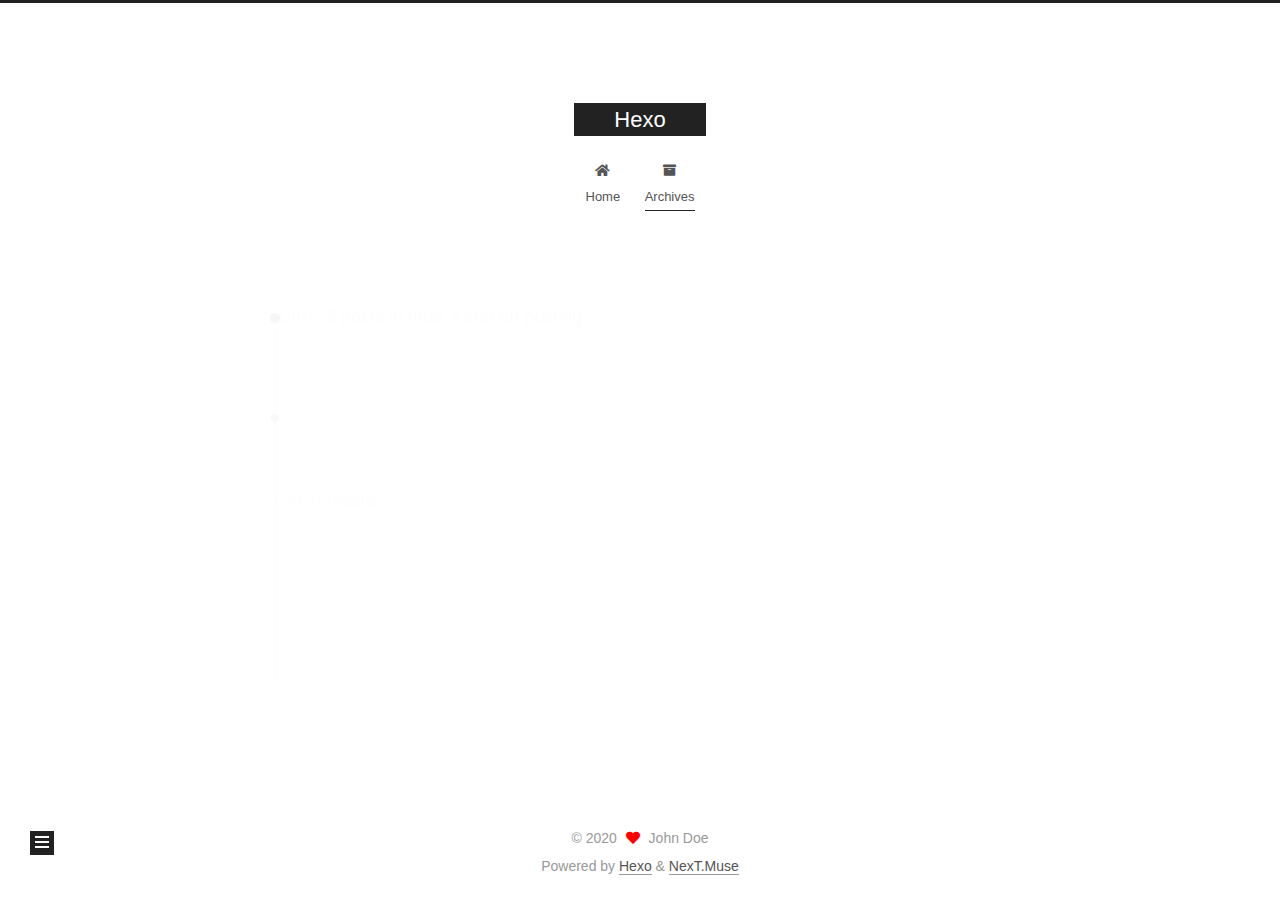
==== commit 6e4d27b1: "Site updated: 2020-08-02 17:25:01" ====
--- a/archives/index.html
+++ b/archives/index.html
@@ -148,13 +148,33 @@
   <div class="post-block">
     <div class="posts-collapse">
       <div class="collection-title">
-        <span class="collection-header">Um..! 2 posts in total. Keep on posting.</span>
+        <span class="collection-header">Um..! 3 posts in total. Keep on posting.</span>
       </div>
 
       
     <div class="collection-year">
       <span class="collection-header">2020</span>
     </div>
+
+  <article itemscope itemtype="http://schema.org/Article">
+    <header class="post-header">
+
+      <div class="post-meta">
+        <time itemprop="dateCreated"
+              datetime="2020-08-02T17:20:47+08:00"
+              content="2020-08-02">
+          08-02
+        </time>
+      </div>
+
+      <div class="post-title">
+          <a class="post-title-link" href="/2020/08/02/mama/" itemprop="url">
+            <span itemprop="name">mama</span>
+          </a>
+      </div>
+
+    </header>
+  </article>
 
   <article itemscope itemtype="http://schema.org/Article">
     <header class="post-header">
@@ -268,7 +288,7 @@
       <div class="site-state-item site-state-posts">
           <a href="/archives/">
         
-          <span class="site-state-item-count">2</span>
+          <span class="site-state-item-count">3</span>
           <span class="site-state-item-name">posts</span>
         </a>
       </div>
